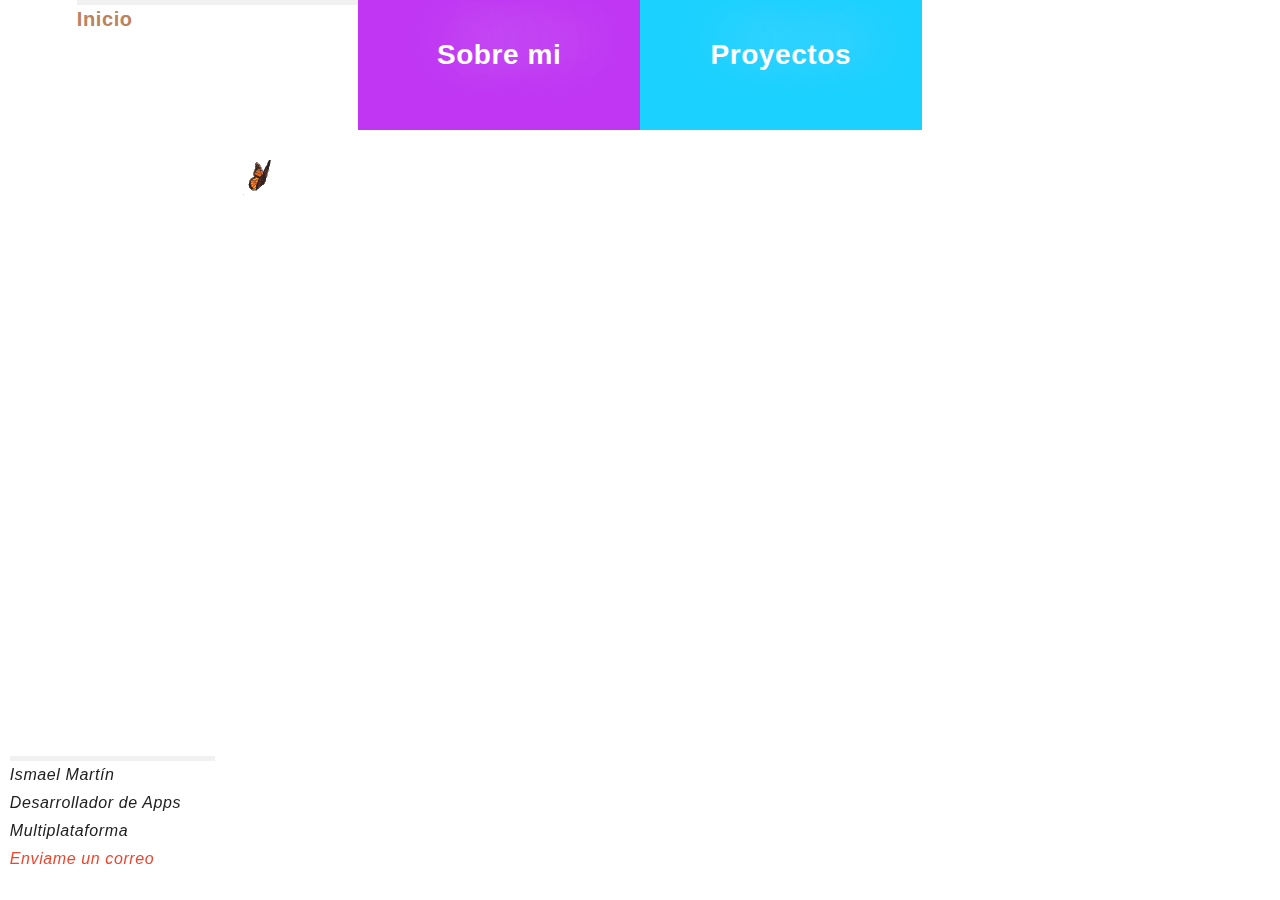
==== index.html @ 2afa8bd8 "Subida por primera vez del código de la página." ====
<!DOCTYPE html> 
<html lang="es" xmlns="http://www.w3.org/1999/xhtml">

    <head>
        <title>Inicio</title>
        <meta charset="UTF-8" />
        <meta name="viewport" content="width=device-width, initial-scale=1.0" />
        <meta name="author" content="Ismael Martín Ramírez" />

        <!--    <base href = "http://www.lmsgi.iesvjp.es/~imartinr/CSS/" target = "vtr" />   -->
        <link href="css/estilo.css" type="text/css" rel="stylesheet" title="Estilo Index" media="all"/> 
    </head>

    <body>

        <header>
            <a title="logo" href="index.html"><h1>Inicio</h1></a>
            <hgroup>
                <h2 title="Sobre mi..." id="sobreMi">Sobre mi</h2>
                <h2 title="Mis proyectos" id="proyectos" onclick="javascript:mostrarD('listadoDerecha');">Proyectos</h2>
            </hgroup>
            <h2 title="otros" id="otro">oculto</h2>
        </header>

        <div id="cuerpo">

            <section id="listadoIzquierda">
                <ul>
                    <li id="clickPersonal"><h4>Personal</h4></li>
                    <li id="clickQueSe"><h4>¿Qué sé?</h4></li>
                    <li id="clickContacto"><h4>Contacto</h4></li>

                </ul>            
            </section>  
<!----------------------------------------------------------------------------------------------------------------------------->

            <article class="articulo" id="mariposa">

                <img src="imagenes/mariposa.gif" alt="Gif de una mariposa"/>

            </article>

            <!----------------------------------------------------------------------------------------------------------------------------->

            <article class="articulo" id="datosPersonales">

                <p><img src="imagenes/arbolsol.gif" alt="Gif de una isla al sol"/>

                    <h5><strong>Mis Datos Personales</strong></h5>
                    <time>2016-07-2017 09:00</time>
                </p>
                <p>
                    Con esta web pretendo presentar mi currículo.

                </p>
                <p>   
                    <p>  Ismael Martín, vecino de Plasencia desde diciembre de 1990.        </p>       
                    <p>  Me he inciado en el estudio del desarrollo de aplicaciones en el instituto IES Valle del Jerte. Adquiriendo grandes conocimientos que deseo ilustrar en esta web.        </p>
                    <p> No cuento con experiencia profesional, pero el trabajo duro por crecer está asegurado.          </p>             


            </article>

            <!----------------------------------------------------------------------------------------------------------------------------->


            <article class="articulo" id="queSe">
                <p> <h5><strong>Mis conocimientos</strong></h5>
                    <time>2016-07-2017 09:00</time></p>
                <p>
                    Estoy cursando el ciclo de grado superior <abbr title="Desarrollo de Aplicacions Multiplataforma">DAM</abbr> en el instituto IES Valle del Jerte de Plasencia                </p>
                <p>   
                    <p>Conocimientos en lenguajes de programación Java,SQL,Transac SQL, HTML, CSS y JavaScript.      </p>
                    <p>Los entornos de trabajo que conozco son NetBeans, pgAdmin y sqlServer. </p>
                    <p>Soy técnico superior en Desarrollos de proyectos de edificación. Tengo conocimientos en el manejo de AutoCad, CypeMec, CypeCad, Lider, C3X, Presto y Microsof Project.</p> 
                    <img src="imagenes/Frog.gif" alt="Gif rana"/>
            </article>


            <!----------------------------------------------------------------------------------------------------------------------------->
            <article class="articulo" id="arContacto">
                <p><h5><strong>Contacto</strong></h5>
                    <time>2016-07-2017 09:00</time></p>
                <p>Puedes contactarme mediante
                    <a href="mailto:imartinr01@informatica.iesvalledeljerteplasencia.es" title="Correo del creador de la página.">correo.</a>
                </p>
                <p><img src="imagenes/conFirma.gif" alt="Gif de carta firmada" title="Firma tu correo y no introduzcas links"/></p>
            </article>
            

            <!----------------------------------------------------------------------------------------------------------------------------->



            <section id="listadoDerecha">
                <ul>
                    <li><a href="java.html"><h3>Java</h3></a></li>
                    <li><h3>Web</h3></li>                    
                    <li><h3>SQL</h3></li>


                </ul>            
            </section>

        </div>

        <footer>
            <address title="Contacto" id="contacto">
                Ismael Martín <br />
                Desarrollador de Apps Multiplataforma<br />
                <a href="mailto:imartinr01@informatica.iesvalledeljerteplasencia.es" title="Correo del creador de la página.">Enviame un correo</a>
            </address>
        </footer>        

        <script src="js/navegacionIndex.js" type="text/javascript" title="Estilo Index"></script>

    </body>


</html>
---- css/estilo.css ----
/*   
    Author     : Ismael Martín Ramírez [imartinr01@informatica.iesvalledeljerteplasencia.es]
*/

/*--------------------------*/ 
/*----------Paleta----------*/ 
/*--------------------------*/ 
/*Rojo: #EE0058
Lila: #C036F3
Azul: #00CBFF
Amarillo: #FFDE00
Coral: #ED462F ;links
Negro: no
MenosNegro: #212121; letras
Gris: #E9E9E9; subrallado
MenosBlanco: #F1F1F1 fondos
Blanco:#FFFFFF*/

/*--------------------------*/ 
/*----------Layout----------*/ 
/*--------------------------*/ 

html{
    overflow-y:scroll;      
}
body{
    margin:0px;
    color:#212121;
    font-family: 'Whitney SSm A','Whitney SSm B',sans-serif;
    line-height: 28px;
    letter-spacing:0.6px;
}
header{
    width:88%;
    height:130px;
    margin-left:6%;
}

#cuerpo{  
    position:relative;
    top:30px;
}
.articulo{
    width:61%;
    margin-left: 19%;

    overflow-x:hidden;
    position:absolute;
}

#listadoIzquierda,#listadoDerecha{
    color:white;
    padding:0px;
    margin:0px;

    position: absolute;     
    opacity:0;
    list-style: none;

}

#listadoIzquierda{   
    width: 17%; 
    left: 0px;  

}

#listadoDerecha{
    width: 20%; 
    right: 0px;
    font-size: 25px;

}
footer{
    width:80%;

    position: fixed;    
    bottom: 1%;
    left:1%;
    z-index:-1;
}
/*--------------------------*/ 
/*----------CAJAS-----------*/ 
/*--------------------------*/ 
/*h1-Logo/h2-Sobre mi/h2-Proyectos/h2-Oculto*/
h1,h2{
    color:white;
    margin:0px;  
    width: 25%;
    height:130px;
    float: left;
    text-shadow: 20px -15px 60px #FFFFFF;    
    text-align: center;
    font-size:28px;
}
h1{    
    border-top:#F1F1F1 solid 5px;
    height: 100%;
    color:#B9835F;
    text-align: left;
    font-size:20px;
}
h2{
    line-height: 110px;
}


/*h3 listado derecha,h4 listado izquierda, h5 titulos artículo*/
h3,h4,h5{
    margin:0px;
    display:block;
}
h3{
    padding-top:20%;
    text-shadow: 20px -15px 70px #FFFFFF;
    width: 100%;
    height: 100%;
    color:white;
}
h4{
    padding: 5%;
}
h5{
    font-size: 18px;
}

h2:hover,h3:hover,h4:hover{
    letter-spacing:0.9px;
    text-shadow: 20px -15px 32px #F1F1F1;
    transition: border-bottom 0.3s linear 0s,text-shadow 0.8s linear 0s, letter-spacing 1s cubic-bezier(0.25, 0.1, 0.25, 1) 0s;
}

h2:hover{
    border-bottom:#8F5444 solid 3.5px;
}
/*Listado izquierda y derecha*/
#listadoIzquierda ul,#listadoDerecha ul{
}

#listadoIzquierda ul li,#listadoDerecha ul li{
    text-align:center;
}

#listadoIzquierda ul li:hover,#listadoDerecha ul li:hover{
    text-align:center;
}
#listadoIzquierda ul{ 
    padding-left:0px;
}
#listadoDerecha ul{       
}
/*Cajas listado izquierda*/

#listadoIzquierda ul li{
    color:white;
    background-color: #FFDE00;
    height:50px; 

    text-transform:uppercase;   

}
#listadoIzquierda ul li:hover{
    color:#FFDE00;
    background-color: white;    
    border-left:#8F5444 solid 5px; 
    transition: border-left 0.3s linear 0s,color 0.5s ease 0s,background-color 0.6s;  

}
#listadoIzquierda ul li:nth-child(2n){
    background-color: #F9C203;
}

#listadoIzquierda ul li:nth-child(2n):hover{    
    color:#FFDE00;
    background-color: white;
}
/*Cajas listado derecha*/

#listadoDerecha ul li{
    height:130px;  
    list-style: none;
    color:white;
}

#listadoDerecha ul li:hover{
    border-left:#8F5444 solid 4px;
    margin-left:-4px;
    transition: border-left 0.3s linear 0s,margin-left 0.25s linear 0s;    
}
#listadoDerecha ul li:nth-child(1){
    background-color:#EE0058;
}
#listadoDerecha ul li:nth-child(2){
    background-color:#DC214C;


}
#listadoDerecha ul li:nth-child(3){
    background-color:#EC596C;

}
#listadoDerecha ul li:nth-child(4){
    background-color:#E3556B;
}
#listadoDerecha ul li:nth-child(5){
    background-color:#F19ABD;
}
#listadoDerecha ul li:nth-child(6){
    background-color:#BC825C;
}
/*Caja del footer*/
#contacto{
    height:130px;
    width:20%;
    border-top:#F1F1F1 solid 5px; 
    transform: translateX(-3px);
}
#contacto:hover {

}
#sobreMi{
    background-color:#C036F3;
}
#proyectos{
    background:#1BD1FF;
}
#otro{
    color:#B9835F;
    opacity:0;
}

#otro:hover{ 
    opacity:1;
    border:0px;
}

a{
    text-decoration:none; 
    color: #ED462F;
}

h3 a,h4 a{
    color:white;

}
h5 a{
    color:white;

}

/*Artículo*/

.articulo pre{
    width:95%;
    height:100%;
    padding:15px 10px 25px 10px;
    overflow:auto;
    background-color: #F1F1F1 ; 
    border-top:#8F5444 solid 3.5px;
}

.articulo pre:hover{

    border-top: #F1F1F1 solid 4.5px;
    transition: border-top 0.4s linear 0s
}
var,time{
    background-color: #F1F1F1 ;    
    display:inline-block;    
}

.articulo footer{
    /*trae heredadas */
    width:100%;
    position: relative;       
    z-index:0; 
    margin-bottom:10%;
    /**/
}

/*Estilo de los articulos en el index*/

#datosPersonales{
    opacity:0;
}

#queSe{
    opacity:0;
}

#queSe img{
    margin-left: 25%;
}
#datosPersonales img{
    float: right;
    margin:5%;

}

#arContacto{
    opacity:0;
}
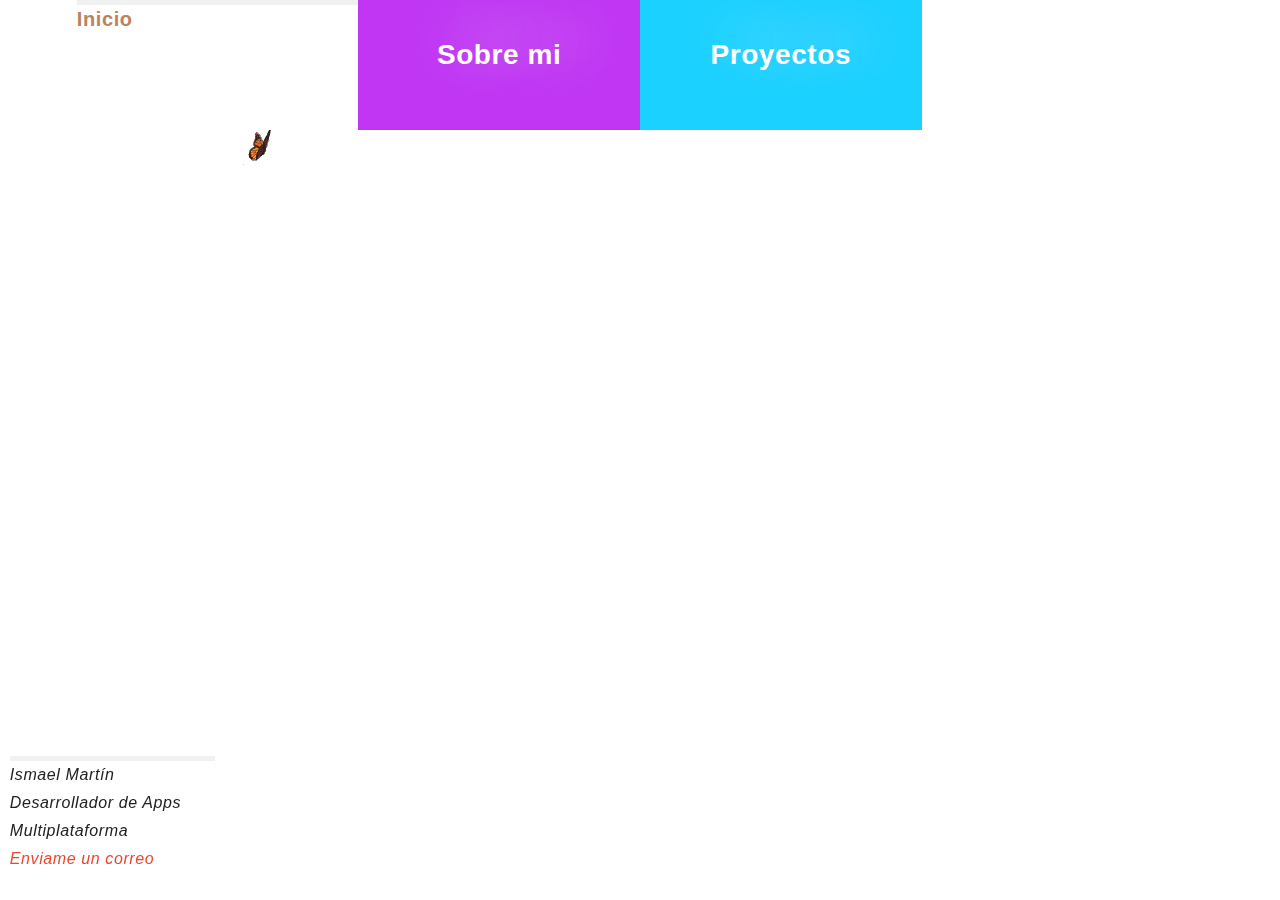
==== commit 92d1a903: "Responsive Web Design" ====
--- a/index.html
+++ b/index.html
@@ -3,26 +3,30 @@
 
     <head>
         <title>Inicio</title>
-        <meta charset="UTF-8" />
-        <meta name="viewport" content="width=device-width, initial-scale=1.0" />
         <meta name="author" content="Ismael Martín Ramírez" />
+        <meta name="description" content="Currículo vitae de Ismael. Programación en Java, html, css, javascript y SQL" />        
+        <meta name="viewport" content="width=device-width, initial-scale=1.0" />  
+        <meta http-equiv="Content-Type" content="text/html; charset=UTF-8"/>
+        <meta name="generator" content="NetBeans IDE 8.1" />
+        <meta name="keywords" content="java, css, html,  javascript," />
+        <meta name="keywords" content=" codigo, sql, programacion" />
 
-        <!--    <base href = "http://www.lmsgi.iesvjp.es/~imartinr/CSS/" target = "vtr" />   -->
-        <link href="css/estilo.css" type="text/css" rel="stylesheet" title="Estilo Index" media="all"/> 
+        <link rel="stylesheet" type="text/css" href="css/estilo.css" media="all"/> 
+
     </head>
 
     <body>
+        <div id="cuerpo">
+            <header>
+                <a title="logo" href="index.html"><h1>Inicio</h1></a>
+                <hgroup>
+                    <h2 title="Sobre mi..." id="sobreMi">Sobre mi</h2>
+                    <h2 title="Mis proyectos" id="proyectos" onclick="javascript:mostrarD('listadoDerecha');">Proyectos</h2>
+                </hgroup>
+                <h2 title="otros" id="otro">oculto</h2>
+            </header>
 
-        <header>
-            <a title="logo" href="index.html"><h1>Inicio</h1></a>
-            <hgroup>
-                <h2 title="Sobre mi..." id="sobreMi">Sobre mi</h2>
-                <h2 title="Mis proyectos" id="proyectos" onclick="javascript:mostrarD('listadoDerecha');">Proyectos</h2>
-            </hgroup>
-            <h2 title="otros" id="otro">oculto</h2>
-        </header>
 
-        <div id="cuerpo">
 
             <section id="listadoIzquierda">
                 <ul>
@@ -32,7 +36,7 @@
 
                 </ul>            
             </section>  
-<!----------------------------------------------------------------------------------------------------------------------------->
+            <!----------------------------------------------------------------------------------------------------------------------------->
 
             <article class="articulo" id="mariposa">
 
@@ -86,7 +90,7 @@
                 </p>
                 <p><img src="imagenes/conFirma.gif" alt="Gif de carta firmada" title="Firma tu correo y no introduzcas links"/></p>
             </article>
-            
+
 
             <!----------------------------------------------------------------------------------------------------------------------------->
 
--- a/css/estilo.css
+++ b/css/estilo.css
@@ -38,15 +38,18 @@
 }
 
 #cuerpo{  
-    position:relative;
-    top:30px;
+    width: 100%;
+    max-width: 1350px;
+    margin: auto;
+    overflow:hidden;
 }
 .articulo{
-    width:61%;
+    width:63%;
     margin-left: 19%;
 
-    overflow-x:hidden;
     position:absolute;
+
+    box-sizing: border-box;
 }
 
 #listadoIzquierda,#listadoDerecha{
@@ -58,6 +61,7 @@
     opacity:0;
     list-style: none;
 
+    box-sizing: border-box;
 }
 
 #listadoIzquierda{   
@@ -295,10 +299,179 @@
 #datosPersonales img{
     float: right;
     margin:5%;
-
 }
 
 #arContacto{
     opacity:0;
 }
 
+/*Responsive*/
+
+@media screen and (max-width:900px){
+    #contacto{
+        opacity:0;
+    }
+}
+
+@media screen and (max-height:630px){
+    #contacto{
+        opacity:0;
+    }
+}
+
+@media screen and (max-width:1300px){
+    #listadoIzquierda ul li{
+        line-height: 20px;
+    }
+}
+
+@media screen and (max-width:930px){
+    #listadoIzquierda ul li{
+        font-size: 14px;
+    }
+}
+
+@media screen and (max-width:750px){
+    #listadoIzquierda ul li{
+        font-size: 12px;
+        line-height: 15px;
+
+    }
+}
+
+@media screen and (max-width:550px){
+
+    #listadoDerecha{
+        left: 20%;
+        top:25%;
+    }
+    #listadoDerecha ul{ 
+        display:flex;
+    }
+
+    #listadoDerecha ul li{ 
+        height: 70px;
+        margin-left: 45%;      
+        max-width: 200px;
+        float:right;
+    }
+
+    #listadoIzquierda{ 
+        left: 5%;
+        top:58%;
+        width:90%;    
+        overflow-x: scroll;
+    }
+
+    #listadoIzquierda ul { 
+        display:flex;
+    }
+
+    #listadoIzquierda ul li{ 
+        margin-left: 2%;      
+        max-width: 100px;
+        min-height: 50px;
+        float:right;
+    }
+
+    .articulo{
+        left: 2%;
+        top:85%;
+    }
+
+
+    h2{
+        height:90px;
+        width:110px;
+        left:9%;
+        font-size: 25px;
+        line-height: 35px;    
+    }
+}
+
+@media screen and (max-width:350px){
+
+    #listadoDerecha{
+        left: 5%;
+        top:20%;
+    }
+    #listadoDerecha ul{ 
+        display:flex;
+    }
+
+    #listadoDerecha ul li{ 
+        height: 70px;
+        margin-left: 45%;      
+        max-width: 200px;
+        float:right;
+    }
+
+    #listadoIzquierda{ 
+        left: 5%;
+        top:58%;
+        width:90%;    
+        overflow-x: scroll;
+    }
+
+    #listadoIzquierda ul { 
+        display:flex;
+    }
+
+    #listadoIzquierda ul li{ 
+        margin-left: 2%;      
+        max-width: 100px;
+        min-height: 50px;
+        float:right;
+    }
+
+    .articulo{
+        left: 5%;
+        top:95%;
+    }
+
+
+    h2{
+        height:50px;
+        width:80px;
+        margin-left: 5%;
+        font-size: 15px;
+        line-height: 35px;    
+    }
+}
+
+
+
+/*
+.articulo{
+    width:63%;
+    margin-left: 19%;
+
+    position:absolute;
+    
+    box-sizing: border-box;
+}
+
+#listadoIzquierda,#listadoDerecha{
+    color:white;
+    padding:0px;
+    margin:0px;
+
+    position: absolute;     
+    opacity:0;
+    list-style: none;
+
+    box-sizing: border-box;
+}
+
+#listadoIzquierda{   
+    width: 17%; 
+    left: 0px;  
+
+}
+
+#listadoDerecha{
+    width: 20%; 
+    right: 0px;
+    font-size: 25px;
+
+}*/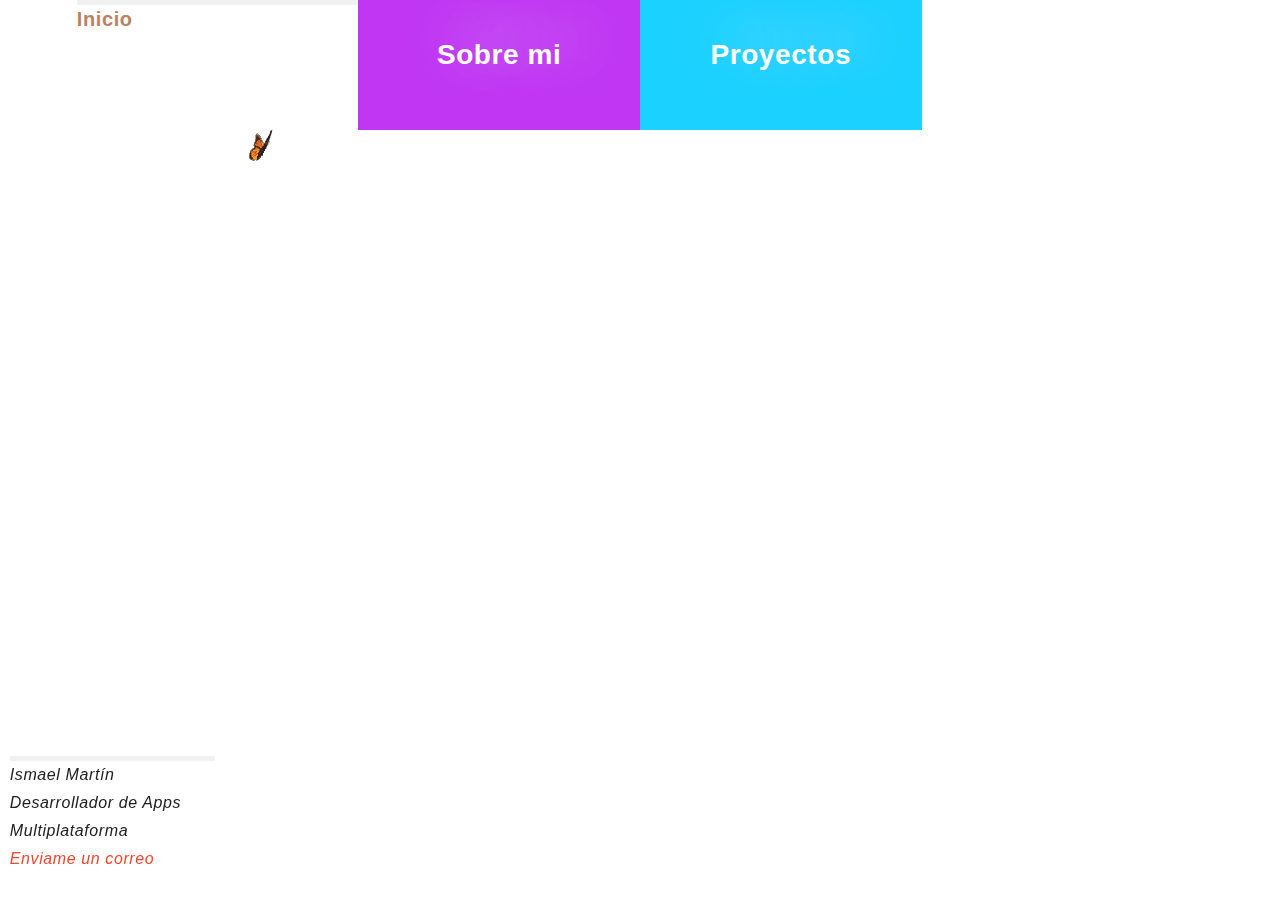
==== commit c4669cda: "Responsive Web Design IV" ====
--- a/index.html
+++ b/index.html
@@ -2,124 +2,129 @@
 <html lang="es" xmlns="http://www.w3.org/1999/xhtml">
 
     <head>
-        <title>Inicio</title>
+        <title>Inicio | Museumis </title>
+        <meta charset="utf-8">
         <meta name="author" content="Ismael Martín Ramírez" />
         <meta name="description" content="Currículo vitae de Ismael. Programación en Java, html, css, javascript y SQL" />        
-        <meta name="viewport" content="width=device-width, initial-scale=1.0" />  
         <meta http-equiv="Content-Type" content="text/html; charset=UTF-8"/>
         <meta name="generator" content="NetBeans IDE 8.1" />
         <meta name="keywords" content="java, css, html,  javascript," />
         <meta name="keywords" content=" codigo, sql, programacion" />
+        <meta name="HandheldFriendly" content="True">
+        <meta name="MobileOptimized" content="320">
+         <meta name="viewport" content="width=device-width, initial-scale=1.0, maximum-scale=1.0, user-scalable=no">
 
-        <link rel="stylesheet" type="text/css" href="css/estilo.css" media="all"/> 
+                          <link rel="icon" type="image/png" href="imagenes/mariposa.gif">
 
-    </head>
+                    <link rel="stylesheet" type="text/css" href="css/estilo.css" media="all"/> 
 
-    <body>
-        <div id="cuerpo">
-            <header>
-                <a title="logo" href="index.html"><h1>Inicio</h1></a>
-                <hgroup>
-                    <h2 title="Sobre mi..." id="sobreMi">Sobre mi</h2>
-                    <h2 title="Mis proyectos" id="proyectos" onclick="javascript:mostrarD('listadoDerecha');">Proyectos</h2>
-                </hgroup>
-                <h2 title="otros" id="otro">oculto</h2>
-            </header>
+                    </head>
+
+                    <body>
+                        <div id="cuerpo">
+                            <header>
+                                <a title="logo" href="index.html"><h1>Inicio</h1></a>
+                                <hgroup>
+                                    <h2 title="Sobre mi..." id="sobreMi">Sobre mi</h2>
+                                    <h2 title="Mis proyectos" id="proyectos" onclick="javascript:mostrarD('listadoDerecha');">Proyectos</h2>
+                                </hgroup>
+                                <h2 title="otros" id="otro">oculto</h2>
+                            </header>
 
 
 
-            <section id="listadoIzquierda">
-                <ul>
-                    <li id="clickPersonal"><h4>Personal</h4></li>
-                    <li id="clickQueSe"><h4>¿Qué sé?</h4></li>
-                    <li id="clickContacto"><h4>Contacto</h4></li>
+                            <section id="listadoIzquierda">
+                                <ul>
+                                    <li id="clickPersonal"><h4>Personal</h4></li>
+                                    <li id="clickQueSe"><h4>¿Qué sé?</h4></li>
+                                    <li id="clickContacto"><h4>Contacto</h4></li>
 
-                </ul>            
-            </section>  
-            <!----------------------------------------------------------------------------------------------------------------------------->
+                                </ul>            
+                            </section>  
+                            <!----------------------------------------------------------------------------------------------------------------------------->
 
-            <article class="articulo" id="mariposa">
+                            <article class="articulo" id="mariposa">
 
-                <img src="imagenes/mariposa.gif" alt="Gif de una mariposa"/>
+                                <img src="imagenes/mariposa.gif" alt="Gif de una mariposa"/>
 
-            </article>
+                            </article>
 
-            <!----------------------------------------------------------------------------------------------------------------------------->
+                            <!----------------------------------------------------------------------------------------------------------------------------->
 
-            <article class="articulo" id="datosPersonales">
+                            <article class="articulo" id="datosPersonales">
 
-                <p><img src="imagenes/arbolsol.gif" alt="Gif de una isla al sol"/>
+                                <p><img src="imagenes/arbolsol.gif" alt="Gif de una isla al sol"/>
 
-                    <h5><strong>Mis Datos Personales</strong></h5>
-                    <time>2016-07-2017 09:00</time>
-                </p>
-                <p>
-                    Con esta web pretendo presentar mi currículo.
+                                    <h5><strong>Mis Datos Personales</strong></h5>
+                                    <time>2016-07-2017 09:00</time>
+                                </p>
+                                <p>
+                                    Con esta web pretendo presentar mi currículo.
 
-                </p>
-                <p>   
-                    <p>  Ismael Martín, vecino de Plasencia desde diciembre de 1990.        </p>       
-                    <p>  Me he inciado en el estudio del desarrollo de aplicaciones en el instituto IES Valle del Jerte. Adquiriendo grandes conocimientos que deseo ilustrar en esta web.        </p>
-                    <p> No cuento con experiencia profesional, pero el trabajo duro por crecer está asegurado.          </p>             
+                                </p>
+                                <p>   
+                                    <p>  Ismael Martín, vecino de Plasencia desde diciembre de 1990.        </p>       
+                                    <p>  Me he inciado en el estudio del desarrollo de aplicaciones en el instituto IES Valle del Jerte. Adquiriendo grandes conocimientos que deseo ilustrar en esta web.        </p>
+                                    <p> No cuento con experiencia profesional, pero el trabajo duro por crecer está asegurado.          </p>             
 
 
-            </article>
+                            </article>
 
-            <!----------------------------------------------------------------------------------------------------------------------------->
+                            <!----------------------------------------------------------------------------------------------------------------------------->
 
 
-            <article class="articulo" id="queSe">
-                <p> <h5><strong>Mis conocimientos</strong></h5>
-                    <time>2016-07-2017 09:00</time></p>
-                <p>
-                    Estoy cursando el ciclo de grado superior <abbr title="Desarrollo de Aplicacions Multiplataforma">DAM</abbr> en el instituto IES Valle del Jerte de Plasencia                </p>
-                <p>   
-                    <p>Conocimientos en lenguajes de programación Java,SQL,Transac SQL, HTML, CSS y JavaScript.      </p>
-                    <p>Los entornos de trabajo que conozco son NetBeans, pgAdmin y sqlServer. </p>
-                    <p>Soy técnico superior en Desarrollos de proyectos de edificación. Tengo conocimientos en el manejo de AutoCad, CypeMec, CypeCad, Lider, C3X, Presto y Microsof Project.</p> 
-                    <img src="imagenes/Frog.gif" alt="Gif rana"/>
-            </article>
+                            <article class="articulo" id="queSe">
+                                <p> <h5><strong>Mis conocimientos</strong></h5>
+                                    <time>2016-07-2017 09:00</time></p>
+                                <p>
+                                    Estoy cursando el ciclo de grado superior <abbr title="Desarrollo de Aplicacions Multiplataforma">DAM</abbr> en el instituto IES Valle del Jerte de Plasencia                </p>
+                                <p>   
+                                    <p>Conocimientos en lenguajes de programación Java,SQL,Transac SQL, HTML, CSS y JavaScript.      </p>
+                                    <p>Los entornos de trabajo que conozco son NetBeans, pgAdmin y sqlServer. </p>
+                                    <p>Soy técnico superior en Desarrollos de proyectos de edificación. Tengo conocimientos en el manejo de AutoCad, CypeMec, CypeCad, Lider, C3X, Presto y Microsof Project.</p> 
+                                    <img src="imagenes/Frog.gif" alt="Gif rana"/>
+                            </article>
 
 
-            <!----------------------------------------------------------------------------------------------------------------------------->
-            <article class="articulo" id="arContacto">
-                <p><h5><strong>Contacto</strong></h5>
-                    <time>2016-07-2017 09:00</time></p>
-                <p>Puedes contactarme mediante
-                    <a href="mailto:imartinr01@informatica.iesvalledeljerteplasencia.es" title="Correo del creador de la página.">correo.</a>
-                </p>
-                <p><img src="imagenes/conFirma.gif" alt="Gif de carta firmada" title="Firma tu correo y no introduzcas links"/></p>
-            </article>
+                            <!----------------------------------------------------------------------------------------------------------------------------->
+                            <article class="articulo" id="arContacto">
+                                <p><h5><strong>Contacto</strong></h5>
+                                    <time>2016-07-2017 09:00</time></p>
+                                <p>Puedes contactarme mediante
+                                    <a href="mailto:imartinr01@informatica.iesvalledeljerteplasencia.es" title="Correo del creador de la página.">correo.</a>
+                                </p>
+                                <p><img src="imagenes/conFirma.gif" alt="Gif de carta firmada" title="Firma tu correo y no introduzcas links"/></p>
+                            </article>
 
 
-            <!----------------------------------------------------------------------------------------------------------------------------->
+                            <!----------------------------------------------------------------------------------------------------------------------------->
 
 
 
-            <section id="listadoDerecha">
-                <ul>
-                    <li><a href="java.html"><h3>Java</h3></a></li>
-                    <li><h3>Web</h3></li>                    
-                    <li><h3>SQL</h3></li>
+                            <section id="listadoDerecha">
+                                <ul>
+                                    <li><a href="java.html"><h3>Java</h3></a></li>
+                                    <li><h3>Web</h3></li>                    
+                                    <li><h3>SQL</h3></li>
 
 
-                </ul>            
-            </section>
+                                </ul>            
+                            </section>
 
-        </div>
+                        </div>
 
-        <footer>
-            <address title="Contacto" id="contacto">
-                Ismael Martín <br />
-                Desarrollador de Apps Multiplataforma<br />
-                <a href="mailto:imartinr01@informatica.iesvalledeljerteplasencia.es" title="Correo del creador de la página.">Enviame un correo</a>
-            </address>
-        </footer>        
+                        <footer>
+                            <address title="Contacto" id="contacto">
+                                Ismael Martín <br />
+                                Desarrollador de Apps Multiplataforma<br />
+                                <a href="mailto:imartinr01@informatica.iesvalledeljerteplasencia.es" title="Correo del creador de la página.">Enviame un correo</a>
+                            </address>
+                        </footer>        
 
-        <script src="js/navegacionIndex.js" type="text/javascript" title="Estilo Index"></script>
+                        <script src="js/navegacionIndex.js" type="text/javascript" title="Estilo Index"></script>
 
-    </body>
+                    </body>
 
 
-</html>
+                    </html>
 
--- a/css/estilo.css
+++ b/css/estilo.css
@@ -40,6 +40,7 @@
 #cuerpo{  
     width: 100%;
     max-width: 1350px;
+    min-width:350px;
     margin: auto;
     overflow:hidden;
 }
@@ -439,39 +440,3 @@
     }
 }
 
-
-
-/*
-.articulo{
-    width:63%;
-    margin-left: 19%;
-
-    position:absolute;
-    
-    box-sizing: border-box;
-}
-
-#listadoIzquierda,#listadoDerecha{
-    color:white;
-    padding:0px;
-    margin:0px;
-
-    position: absolute;     
-    opacity:0;
-    list-style: none;
-
-    box-sizing: border-box;
-}
-
-#listadoIzquierda{   
-    width: 17%; 
-    left: 0px;  
-
-}
-
-#listadoDerecha{
-    width: 20%; 
-    right: 0px;
-    font-size: 25px;
-
-}*/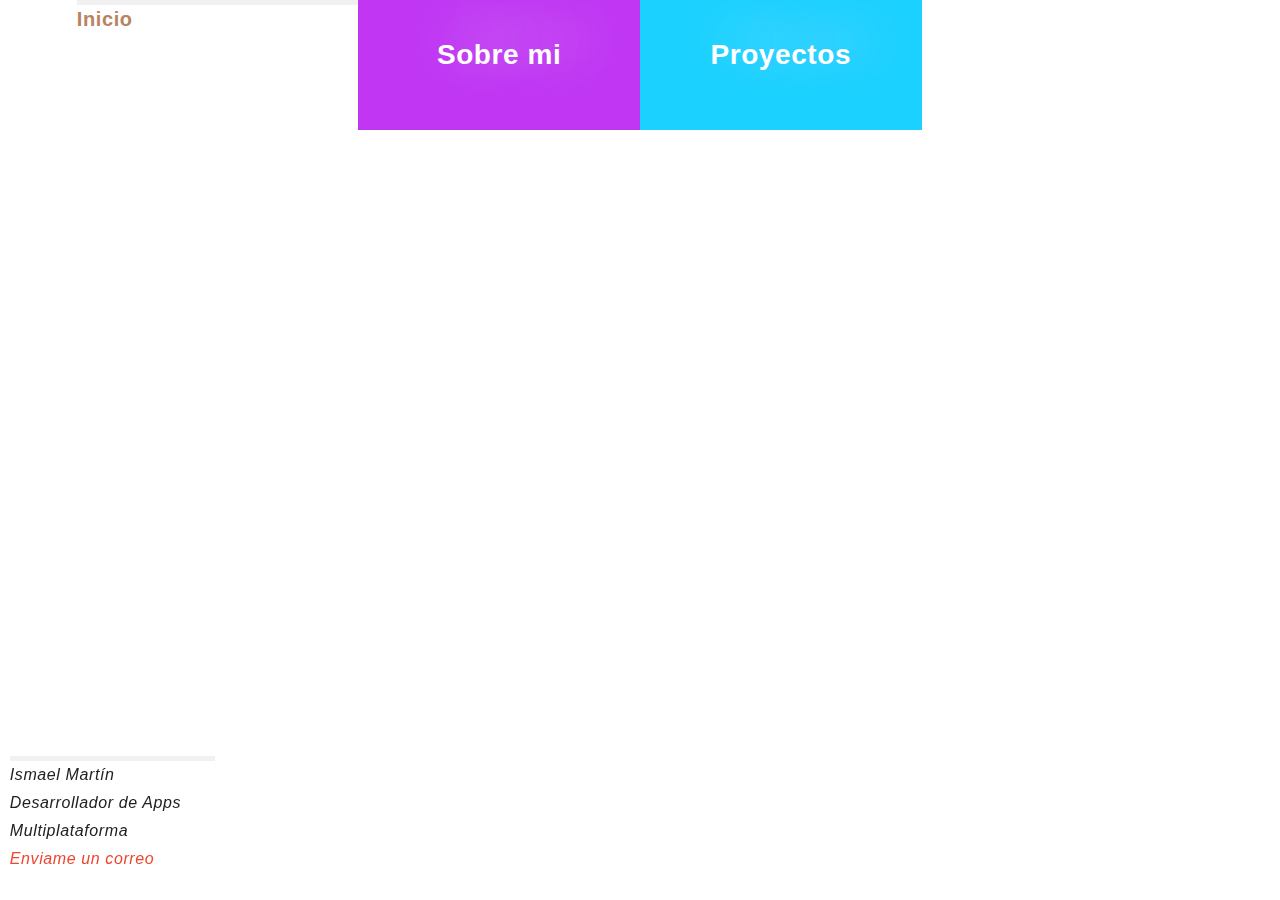
==== commit 355a1f2a: "Retoques" ====
--- a/index.html
+++ b/index.html
@@ -8,13 +8,13 @@
         <meta name="description" content="Currículo vitae de Ismael. Programación en Java, html, css, javascript y SQL" />        
         <meta http-equiv="Content-Type" content="text/html; charset=UTF-8"/>
         <meta name="generator" content="NetBeans IDE 8.1" />
-        <meta name="keywords" content="java, css, html,  javascript," />
+        <meta name="keywords" content="java, css, html,javascript," />
         <meta name="keywords" content=" codigo, sql, programacion" />
         <meta name="HandheldFriendly" content="True">
         <meta name="MobileOptimized" content="320">
-         <meta name="viewport" content="width=device-width, initial-scale=1.0, maximum-scale=1.0, user-scalable=no">
+        <meta name="viewport" content="width=device-width, initial-scale=1.0, maximum-scale=1.0, user-scalable=no">
 
-                          <link rel="icon" type="image/png" href="imagenes/mariposa.gif">
+             <link rel="icon" type="image/png" href="imagenes/mariposa2.png">
 
                     <link rel="stylesheet" type="text/css" href="css/estilo.css" media="all"/> 
 
@@ -24,10 +24,10 @@
                         <div id="cuerpo">
                             <header>
                                 <a title="logo" href="index.html"><h1>Inicio</h1></a>
-                                <hgroup>
+                               
                                     <h2 title="Sobre mi..." id="sobreMi">Sobre mi</h2>
                                     <h2 title="Mis proyectos" id="proyectos" onclick="javascript:mostrarD('listadoDerecha');">Proyectos</h2>
-                                </hgroup>
+                               
                                 <h2 title="otros" id="otro">oculto</h2>
                             </header>
 
@@ -56,7 +56,7 @@
                                 <p><img src="imagenes/arbolsol.gif" alt="Gif de una isla al sol"/>
 
                                     <h5><strong>Mis Datos Personales</strong></h5>
-                                    <time>2016-07-2017 09:00</time>
+                                    <time>2016-07-17 09:00</time>
                                 </p>
                                 <p>
                                     Con esta web pretendo presentar mi currículo.
@@ -75,7 +75,7 @@
 
                             <article class="articulo" id="queSe">
                                 <p> <h5><strong>Mis conocimientos</strong></h5>
-                                    <time>2016-07-2017 09:00</time></p>
+                                    <time>2016-07-17 09:00</time></p>
                                 <p>
                                     Estoy cursando el ciclo de grado superior <abbr title="Desarrollo de Aplicacions Multiplataforma">DAM</abbr> en el instituto IES Valle del Jerte de Plasencia                </p>
                                 <p>   
@@ -89,7 +89,7 @@
                             <!----------------------------------------------------------------------------------------------------------------------------->
                             <article class="articulo" id="arContacto">
                                 <p><h5><strong>Contacto</strong></h5>
-                                    <time>2016-07-2017 09:00</time></p>
+                                    <time>2016-07-17 09:00</time></p>
                                 <p>Puedes contactarme mediante
                                     <a href="mailto:imartinr01@informatica.iesvalledeljerteplasencia.es" title="Correo del creador de la página.">correo.</a>
                                 </p>
--- a/css/estilo.css
+++ b/css/estilo.css
@@ -45,11 +45,11 @@
     overflow:hidden;
 }
 .articulo{
-    width:63%;
-    margin-left: 19%;
-
+    width: 65.5%;
+    margin-left: 18%;
+    padding-top: 15px;
     position:absolute;
-
+    opacity:0;
     box-sizing: border-box;
 }
 
@@ -125,6 +125,7 @@
 }
 h4{
     padding: 5%;
+    min-width: 110px;
 }
 h5{
     font-size: 18px;
@@ -168,8 +169,8 @@
 #listadoIzquierda ul li:hover{
     color:#FFDE00;
     background-color: white;    
-    border-left:#8F5444 solid 5px; 
-    transition: border-left 0.3s linear 0s,color 0.5s ease 0s,background-color 0.6s;  
+    border-right:#8F5444 solid 5px; 
+    transition: border-right 0.3s linear 0s,color 0.5s ease 0s,background-color 0.6s;  
 
 }
 #listadoIzquierda ul li:nth-child(2n){
@@ -280,6 +281,8 @@
     width:100%;
     position: relative;       
     z-index:0; 
+    margin-top:10px;
+    margin-left:20px;
     margin-bottom:10%;
     /**/
 }
@@ -308,24 +311,56 @@
 
 /*Responsive*/
 
+
 @media screen and (max-width:900px){
     #contacto{
         opacity:0;
     }
 }
-
-@media screen and (max-height:630px){
-    #contacto{
-        opacity:0;
-    }
-}
-
 @media screen and (max-width:1300px){
     #listadoIzquierda ul li{
         line-height: 20px;
     }
 }
-
+@media screen and (min-width:1500px){
+    .articulo{    margin-left: 190px;
+    }
+}
+@media screen and (min-width:1700px){
+    .articulo{    margin-left: 130px;  
+    }
+}
+@media screen and (min-width:2000px){
+    .articulo{    margin-left: 30px; 
+    }
+}
+@media screen and (min-width:2200px){
+    .articulo{    margin-left: -80px;
+    }
+}
+@media screen and (min-width:2550px){
+    .articulo{    margin-left: -120px;
+    }
+}
+@media screen and (min-width:2650px){
+    .articulo{    margin-left: -200px;
+    }
+    h3{padding:55px;}
+}
+
+@media screen and (min-width:4350px){
+
+    .articulo{margin-left: -800px;}
+    #listadoIzquierda ul li{
+        padding:0px;
+        line-height: 1px;
+    }
+    #listadoDerecha ul li{
+        padding:0px;
+        line-height: 1px;
+    }
+    h3{padding:55px;}
+}
 @media screen and (max-width:930px){
     #listadoIzquierda ul li{
         font-size: 14px;
@@ -336,107 +371,101 @@
     #listadoIzquierda ul li{
         font-size: 12px;
         line-height: 15px;
-
-    }
+    }
+
+    h2{
+        font-size: 22px;
+    }
+
+    #otro {
+        display:none;
+
+    }
+
+    h3{
+        padding-top: 20px;
+    }
+
 }
 
 @media screen and (max-width:550px){
 
     #listadoDerecha{
-        left: 20%;
-        top:25%;
+        width:80%;
+        left: 80px;
+        top:80px;
+        line-height: 15px;
+
     }
     #listadoDerecha ul{ 
         display:flex;
+
     }
 
     #listadoDerecha ul li{ 
-        height: 70px;
-        margin-left: 45%;      
-        max-width: 200px;
-        float:right;
+        height: 65px;
+        margin-right: 5px; 
+
     }
 
     #listadoIzquierda{ 
-        left: 5%;
-        top:58%;
+        left: 20px;
+        top:170px;
         width:90%;    
         overflow-x: scroll;
     }
 
     #listadoIzquierda ul { 
         display:flex;
+        list-style: none;
     }
 
     #listadoIzquierda ul li{ 
-        margin-left: 2%;      
-        max-width: 100px;
-        min-height: 50px;
-        float:right;
+        margin-left: 5px;   
+    }
+
+    #listadoIzquierda ul li:hover{ 
+        text-align:left;   
     }
 
     .articulo{
-        left: 2%;
-        top:85%;
-    }
-
-
+        left:-50px;
+        top:280px;
+        width:95%;
+    }
     h2{
+        padding-left:0px;
         height:90px;
-        width:110px;
-        left:9%;
-        font-size: 25px;
+        min-width:110px;
+        left:10px;
+        font-size: 20px;
         line-height: 35px;    
     }
-}
-
-@media screen and (max-width:350px){
-
-    #listadoDerecha{
-        left: 5%;
-        top:20%;
-    }
-    #listadoDerecha ul{ 
-        display:flex;
-    }
-
-    #listadoDerecha ul li{ 
-        height: 70px;
-        margin-left: 45%;      
-        max-width: 200px;
-        float:right;
-    }
-
-    #listadoIzquierda{ 
-        left: 5%;
-        top:58%;
-        width:90%;    
-        overflow-x: scroll;
-    }
-
-    #listadoIzquierda ul { 
-        display:flex;
-    }
-
-    #listadoIzquierda ul li{ 
-        margin-left: 2%;      
-        max-width: 100px;
-        min-height: 50px;
-        float:right;
-    }
-
-    .articulo{
-        left: 5%;
-        top:95%;
-    }
-
-
-    h2{
-        height:50px;
-        width:80px;
-        margin-left: 5%;
-        font-size: 15px;
-        line-height: 35px;    
-    }
-}
-
+
+    h3{
+        padding-top: 20px;
+    }
+
+    h4{
+        width: 100%;
+        height: 100%;
+        line-height:none;
+        font-size:9px;
+        text-align:left;
+        word-wrap: break-word;
+
+    }
+    #cuerpo{
+        padding:0px;
+    }
+    html{
+        padding: 0px;
+    }
+}
+
+@media screen and (max-width:480px){
+    
+     #listadoIzquierda ul li{ 
+      min-width: 130px;  
+    }
+}